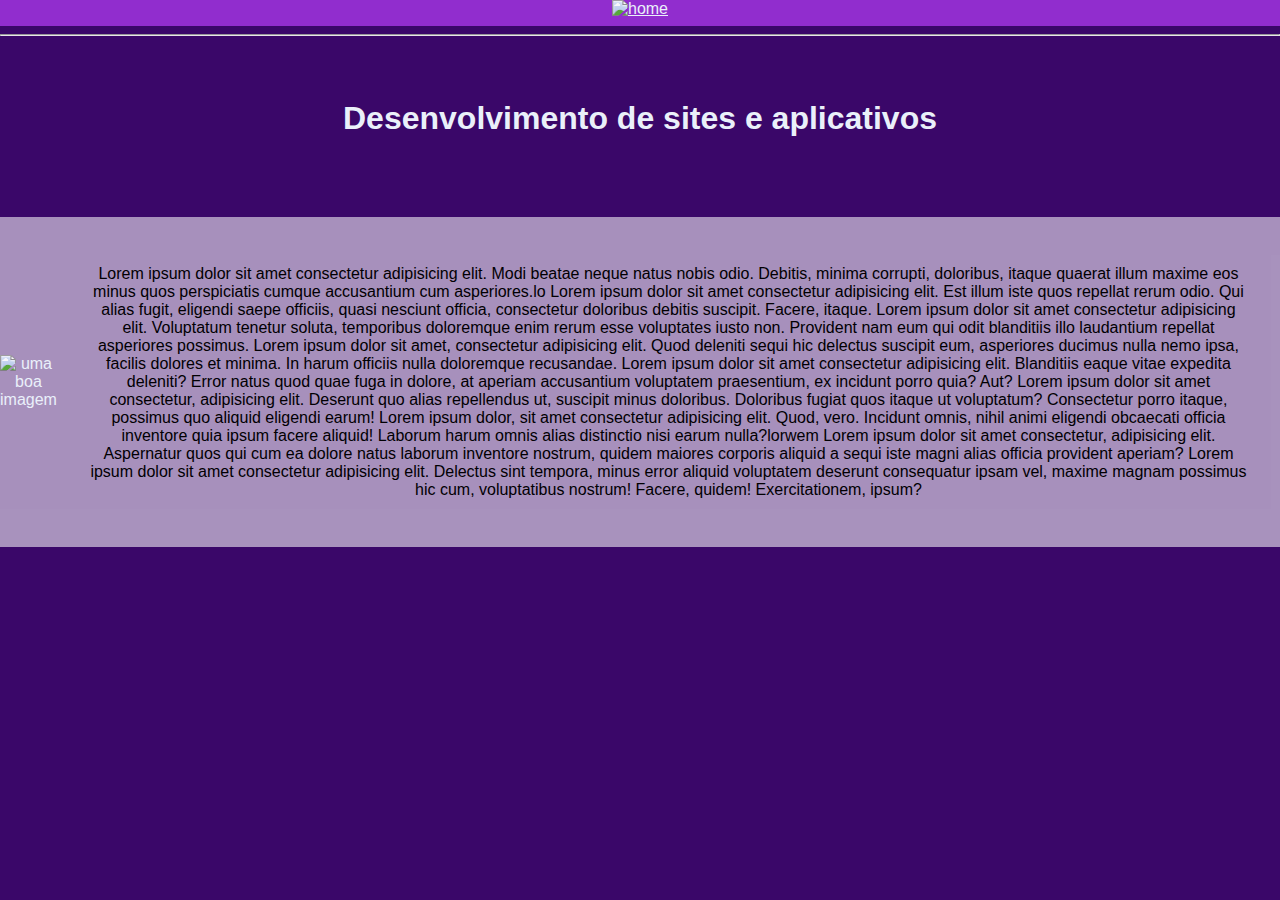
==== Desenvolvimento_de_Sites_e_Aplicativos.html @ f9251428 "Adicionando arquivos do meu site" ====
<!DOCTYPE html>
<html lang="pt-br">
<head>
    <link rel="stylesheet" href="Outras_Paginas.css">
    <meta charset="UTF-8">
    <meta name="viewport" content="width=device-width, initial-scale=1.0">
    <title>Desenvolvimento de sites e aplicativos</title>
    <link rel="shortcut icon" href="imgs/Captura de tela (2).png" type="image/x-icon">
</head>
<body>
    <Header> <a id="home" href="index.html"><img src="imgs/houseiconcasinhafodaaaa.png" alt="home"></a></Header><hr>
    <h1>Desenvolvimento de sites e aplicativos</h1>
    <div id="conteudo">
        <img src="imgs/Imagem do WhatsApp de 2023-12-20 à(s) 09.37.21_7f0d725f.jpg" class="img_lateral" alt="uma boa imagem">
        <p>
            Lorem ipsum dolor sit amet consectetur adipisicing elit. Modi beatae neque natus nobis odio. Debitis, minima corrupti, doloribus, itaque quaerat illum maxime eos minus quos perspiciatis cumque accusantium cum asperiores.lo Lorem ipsum dolor sit amet consectetur adipisicing elit. Est illum iste quos repellat rerum odio. Qui alias fugit, eligendi saepe officiis, quasi nesciunt officia, consectetur doloribus debitis suscipit. Facere, itaque. Lorem ipsum dolor sit amet consectetur adipisicing elit. Voluptatum tenetur soluta, temporibus doloremque enim rerum esse voluptates iusto non. Provident nam eum qui odit blanditiis illo laudantium repellat asperiores possimus. Lorem ipsum dolor sit amet, consectetur adipisicing elit. Quod deleniti sequi hic delectus suscipit eum, asperiores ducimus nulla nemo ipsa, facilis dolores et minima. In harum officiis nulla doloremque recusandae. Lorem ipsum dolor sit amet consectetur adipisicing elit. Blanditiis eaque vitae expedita deleniti? Error natus quod quae fuga in dolore, at aperiam accusantium voluptatem praesentium, ex incidunt porro quia? Aut? Lorem ipsum dolor sit amet consectetur, adipisicing elit. Deserunt quo alias repellendus ut, suscipit minus doloribus. Doloribus fugiat quos itaque ut voluptatum? Consectetur porro itaque, possimus quo aliquid eligendi earum! Lorem ipsum dolor, sit amet consectetur adipisicing elit. Quod, vero. Incidunt omnis, nihil animi eligendi obcaecati officia inventore quia ipsum facere aliquid! Laborum harum omnis alias distinctio nisi earum nulla?lorwem Lorem ipsum dolor sit amet consectetur, adipisicing elit. Aspernatur quos qui cum ea dolore natus laborum inventore nostrum, quidem maiores corporis aliquid a sequi iste magni alias officia provident aperiam? Lorem ipsum dolor sit amet consectetur adipisicing elit. Delectus sint tempora, minus error aliquid voluptatem deserunt consequatur ipsam vel, maxime magnam possimus hic cum, voluptatibus nostrum! Facere, quidem! Exercitationem, ipsum?
        </p>
    </div>
</body>
</html>
---- Outras_Paginas.css ----
*{
    text-align: center;
    color: aliceblue;font-family: 'Montserrat', sans-serif;
}
body {
    margin: 0;
    padding: 0;
    background-image: url('imgs/Captura de tela (2).png');
    background-size: 40%; /* Pode ajustar esse valor conforme necessário */
    background-position: center; /* Centraliza a imagem no corpo */
    background-attachment: fixed; /* Fixa a imagem no plano de fundo para que não role com a página */
    background-repeat: no-repeat; /* Evita a repetição da imagem */
    opacity: 0.97; /* Adiciona opacidade à própria imagem */
    background-color: rgb(58, 7, 105);
    overflow-x: hidden; /* Para ocultar a rolagem horizontal se necessário */
}
header{
    background-color: #b33ef7bd;
    padding-bottom: 0.5em;
}
#home{
    height: 40px;
    width: 40px;
}
#conteudo{
    margin-top: 5em;
    margin-bottom: 5em;
    background-color: #ffffff93;
    display: flex;
}
p{
    padding: 2em;
    color: black;
    min-width: 50%;
}
h1{
    margin-top: 2em;
}
.img_lateral{
    max-width: 20em;
    max-height: 13.33em;
    margin-top: auto;
    margin-bottom: auto;
}
@media only screen and (max-width: 767px) {
    p{
        padding: 1em;
        color: black;
    }
    .img_lateral{
        margin-right: auto;
        margin-left: auto;
        padding-bottom: 1em;
    }
    #conteudo{
        flex-direction:column-reverse;
        margin-bottom: 15em;
    }

}
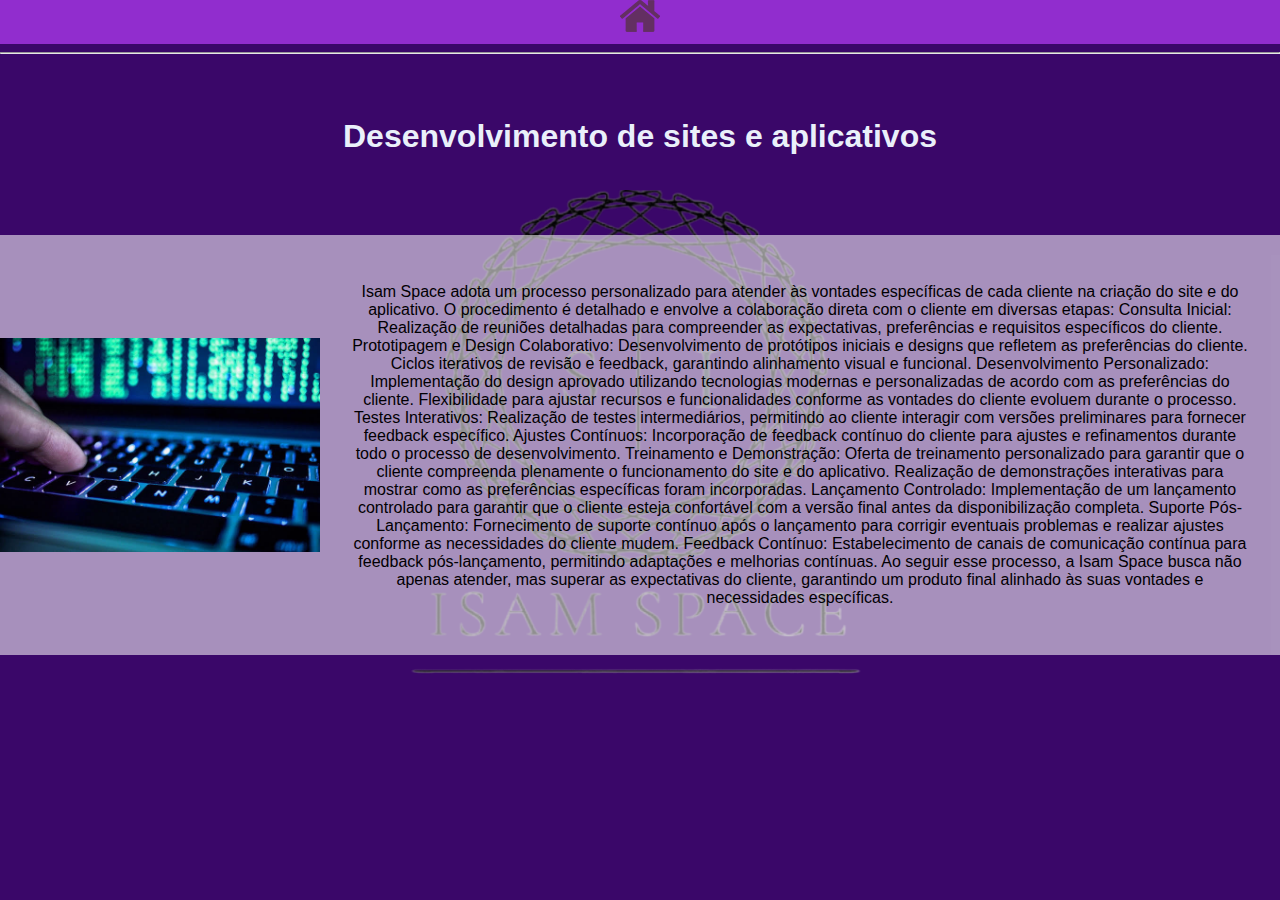
==== commit 57a0ef87: "Update Desenvolvimento_de_Sites_e_Aplicativos.html" ====
--- a/Desenvolvimento_de_Sites_e_Aplicativos.html
+++ b/Desenvolvimento_de_Sites_e_Aplicativos.html
@@ -13,8 +13,40 @@
     <div id="conteudo">
         <img src="imgs/Imagem do WhatsApp de 2023-12-20 à(s) 09.37.21_7f0d725f.jpg" class="img_lateral" alt="uma boa imagem">
         <p>
-            Lorem ipsum dolor sit amet consectetur adipisicing elit. Modi beatae neque natus nobis odio. Debitis, minima corrupti, doloribus, itaque quaerat illum maxime eos minus quos perspiciatis cumque accusantium cum asperiores.lo Lorem ipsum dolor sit amet consectetur adipisicing elit. Est illum iste quos repellat rerum odio. Qui alias fugit, eligendi saepe officiis, quasi nesciunt officia, consectetur doloribus debitis suscipit. Facere, itaque. Lorem ipsum dolor sit amet consectetur adipisicing elit. Voluptatum tenetur soluta, temporibus doloremque enim rerum esse voluptates iusto non. Provident nam eum qui odit blanditiis illo laudantium repellat asperiores possimus. Lorem ipsum dolor sit amet, consectetur adipisicing elit. Quod deleniti sequi hic delectus suscipit eum, asperiores ducimus nulla nemo ipsa, facilis dolores et minima. In harum officiis nulla doloremque recusandae. Lorem ipsum dolor sit amet consectetur adipisicing elit. Blanditiis eaque vitae expedita deleniti? Error natus quod quae fuga in dolore, at aperiam accusantium voluptatem praesentium, ex incidunt porro quia? Aut? Lorem ipsum dolor sit amet consectetur, adipisicing elit. Deserunt quo alias repellendus ut, suscipit minus doloribus. Doloribus fugiat quos itaque ut voluptatum? Consectetur porro itaque, possimus quo aliquid eligendi earum! Lorem ipsum dolor, sit amet consectetur adipisicing elit. Quod, vero. Incidunt omnis, nihil animi eligendi obcaecati officia inventore quia ipsum facere aliquid! Laborum harum omnis alias distinctio nisi earum nulla?lorwem Lorem ipsum dolor sit amet consectetur, adipisicing elit. Aspernatur quos qui cum ea dolore natus laborum inventore nostrum, quidem maiores corporis aliquid a sequi iste magni alias officia provident aperiam? Lorem ipsum dolor sit amet consectetur adipisicing elit. Delectus sint tempora, minus error aliquid voluptatem deserunt consequatur ipsam vel, maxime magnam possimus hic cum, voluptatibus nostrum! Facere, quidem! Exercitationem, ipsum?
+            Isam Space adota um processo personalizado para atender às vontades específicas de cada cliente na criação do site e do aplicativo. O procedimento é detalhado e envolve a colaboração direta com o cliente em diversas etapas:
+
+Consulta Inicial:
+
+Realização de reuniões detalhadas para compreender as expectativas, preferências e requisitos específicos do cliente.
+Prototipagem e Design Colaborativo:
+
+Desenvolvimento de protótipos iniciais e designs que refletem as preferências do cliente.
+Ciclos iterativos de revisão e feedback, garantindo alinhamento visual e funcional.
+Desenvolvimento Personalizado:
+
+Implementação do design aprovado utilizando tecnologias modernas e personalizadas de acordo com as preferências do cliente.
+Flexibilidade para ajustar recursos e funcionalidades conforme as vontades do cliente evoluem durante o processo.
+Testes Interativos:
+
+Realização de testes intermediários, permitindo ao cliente interagir com versões preliminares para fornecer feedback específico.
+Ajustes Contínuos:
+
+Incorporação de feedback contínuo do cliente para ajustes e refinamentos durante todo o processo de desenvolvimento.
+Treinamento e Demonstração:
+
+Oferta de treinamento personalizado para garantir que o cliente compreenda plenamente o funcionamento do site e do aplicativo.
+Realização de demonstrações interativas para mostrar como as preferências específicas foram incorporadas.
+Lançamento Controlado:
+
+Implementação de um lançamento controlado para garantir que o cliente esteja confortável com a versão final antes da disponibilização completa.
+Suporte Pós-Lançamento:
+
+Fornecimento de suporte contínuo após o lançamento para corrigir eventuais problemas e realizar ajustes conforme as necessidades do cliente mudem.
+Feedback Contínuo:
+
+Estabelecimento de canais de comunicação contínua para feedback pós-lançamento, permitindo adaptações e melhorias contínuas.
+Ao seguir esse processo, a Isam Space busca não apenas atender, mas superar as expectativas do cliente, garantindo um produto final alinhado às suas vontades e necessidades específicas.
         </p>
     </div>
 </body>
-</html>+</html>
